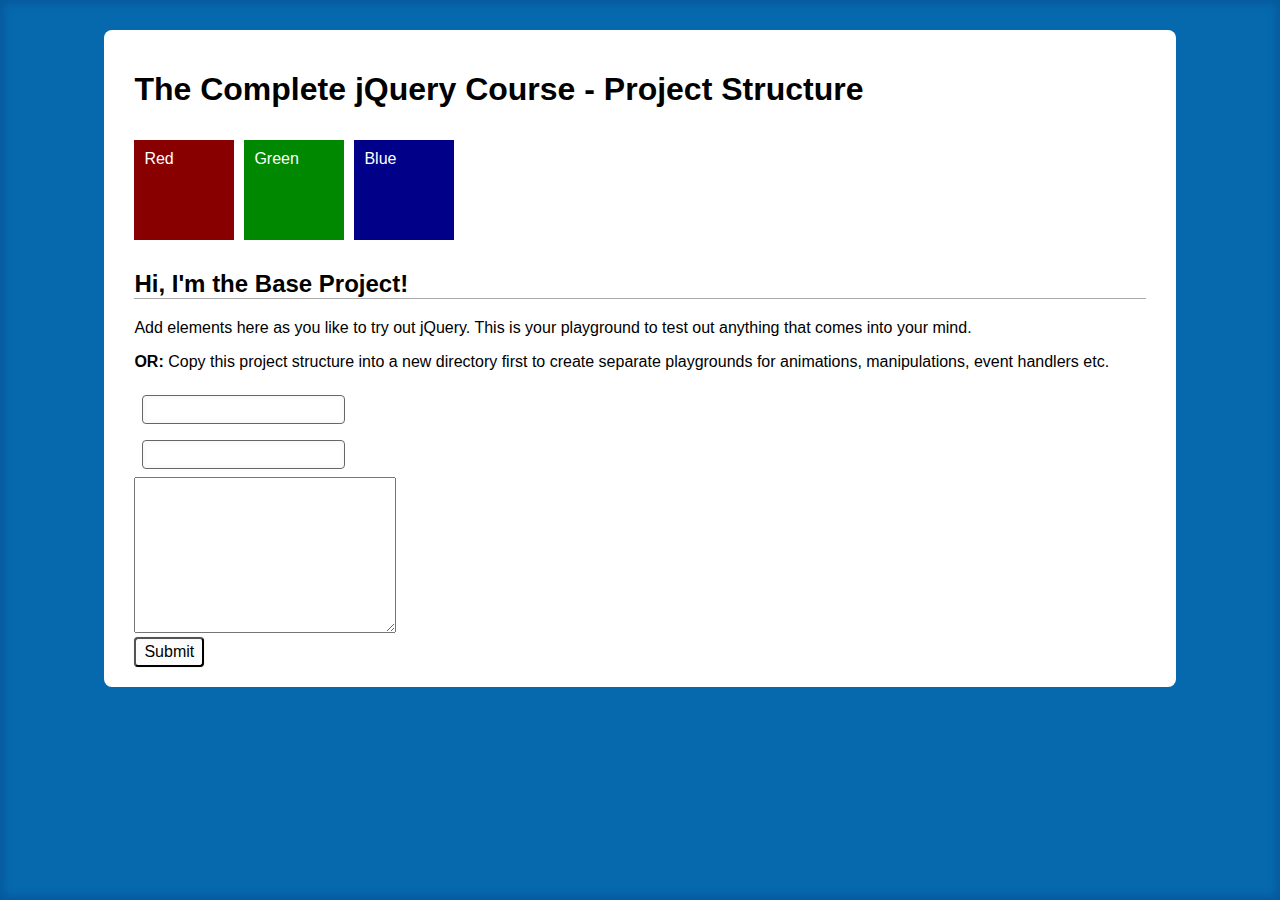
==== Event_Handlers/key_events/index.html @ 944108f5 "Key events along with focus/blur added." ====
<!DOCTYPE html>
<html lang="en">
<head>
  <meta charset="UTF-8">
  <script src="https://code.jquery.com/jquery-1.12.3.min.js" integrity="sha256-aaODHAgvwQW1bFOGXMeX+pC4PZIPsvn2h1sArYOhgXQ=" crossorigin="anonymous"></script>
  <script src="js/script.js"></script>
  <link rel="stylesheet" href="css/style.css">
  <title>The Complete jQuery Course - Project Structure</title>
</head>
<body>
  <div id="content">
    <h1>The Complete jQuery Course - Project Structure</h1>

    <div class="red-box">Red</div>
    <div class="green-box">Green</div>
    <div class="blue-box">Blue</div>
    <div class="clear"></div>

    <h2>Hi, I'm the Base Project!</h2>
    <p>Add elements here as you like to try out jQuery. This is your playground to test out anything that comes into your mind.</p>
    <p><strong>OR:</strong> Copy this project structure into a new directory first to create separate playgrounds for animations, manipulations, event handlers etc.</p>
    <div>
      <form action="">
        <input type="text" id="name" value=""><br>
        <input type="password" value=""><br>
        <textarea name="message" id="message" cols="30" rows="10"></textarea><br>
        <input type="submit" value="Submit">
      </form>
    </div>
  </div>
</body>
</html>
---- Event_Handlers/key_events/css/style.css ----
.lightbox {
  position: absolute;
  top: 0;
  left: 0;
  display: none;
  width: 30%;
  height: 60%;
  padding: 15% 35% 25% 35%;
  color: #000000;
  background-color: rgba(200, 100, 0, 0.9);
  text-align: center;
  text-shadow: #333 0 1px 0; }

.red-box {
  float: left;
  width: 80px;
  height: 80px;
  margin: 10px 10px 10px 0;
  padding: 10px;
  color: #ffffff;
  background-color: #880000; }

.green-box {
  float: left;
  width: 80px;
  height: 80px;
  margin: 10px 10px 10px 0;
  padding: 10px;
  color: #ffffff;
  background-color: #008800; }

.blue-box {
  float: left;
  width: 80px;
  height: 80px;
  margin: 10px 10px 10px 0;
  padding: 10px;
  color: #ffffff;
  background-color: #000088; }

.large {
  font-size: 125%;
}

.emphasize {
  color: #666;  
  font-style: italic;
}

fieldset {
  border-radius: 4px;
  -moz-border-radius: 4px;
  -webkit-border-radius: 4px; }

label {
  display: inline-block;
  min-width: 100px; }

input[type="text"], input[type="email"], input[type="password"], input[type="tel"] {
  margin: 8px;
  padding: 6px 12px;
  outline: none;
  border: 1px solid #666;
  border-radius: 4px;
  box-shadow: inset 0 0 3px 3px #fafafa; }

input[type="submit"] {
  font-family: "Trebuchet MS", Verdana, Arial, sans-serif;
  font-size: 16px;
  padding: 4px 8px;
  background-color: #fcfcfc;
  box-shadow: 0 0 1px 0 #aaa;
  -webkit-border-radius: 4px;
  -moz-border-radius: 4px;
  border-radius: 4px; }
  input[type="submit"]:hover {
    background-color: #f4f4f4;
    box-shadow: 0 0 1px 0 #ccc; }

html {
  min-height: 100%;
  background-color: #0769ad;
  box-shadow: 0 0 8px 4px #06599d inset; }

body {
  font-size: 16px;
  font-family: "Trebuchet MS", Verdana, Arial, sans-serif; }

.clear {
  clear: both; }

#content {
  overflow: auto;
  width: 80%;
  background-color: #fff;
  margin: 30px auto 0 auto;
  padding: 20px 30px;
  border-radius: 8px;
  -moz-border-radius: 8px;
  -webkit-border-radius: 8px; }

h1 {
  color: #000; }

h2 {
  border-bottom: 1px solid #aaa; }

#dashboard {
  position: absolute;
  width: 120px;
  height: 60%;
  left: -140px;
  top: 100px;
  padding: 20px;
  border-radius: 0 6px 6px 0;
  box-shadow: 0 0 3px 3px #f0f0f0;
  background-color: #999; }

.fancy-link {
  display: inline-block;
  text-decoration: none;
  color: #111199; }

.fancy-link:after {
  display: block;
  content: '';
  border-bottom: solid 1px #22a;
  transform: scaleX(0.0001);
  transition: transform 250ms ease-in-out; }

.fancy-link:hover:after {
  transform: scaleX(1); }

/*# sourceMappingURL=style.css.map */
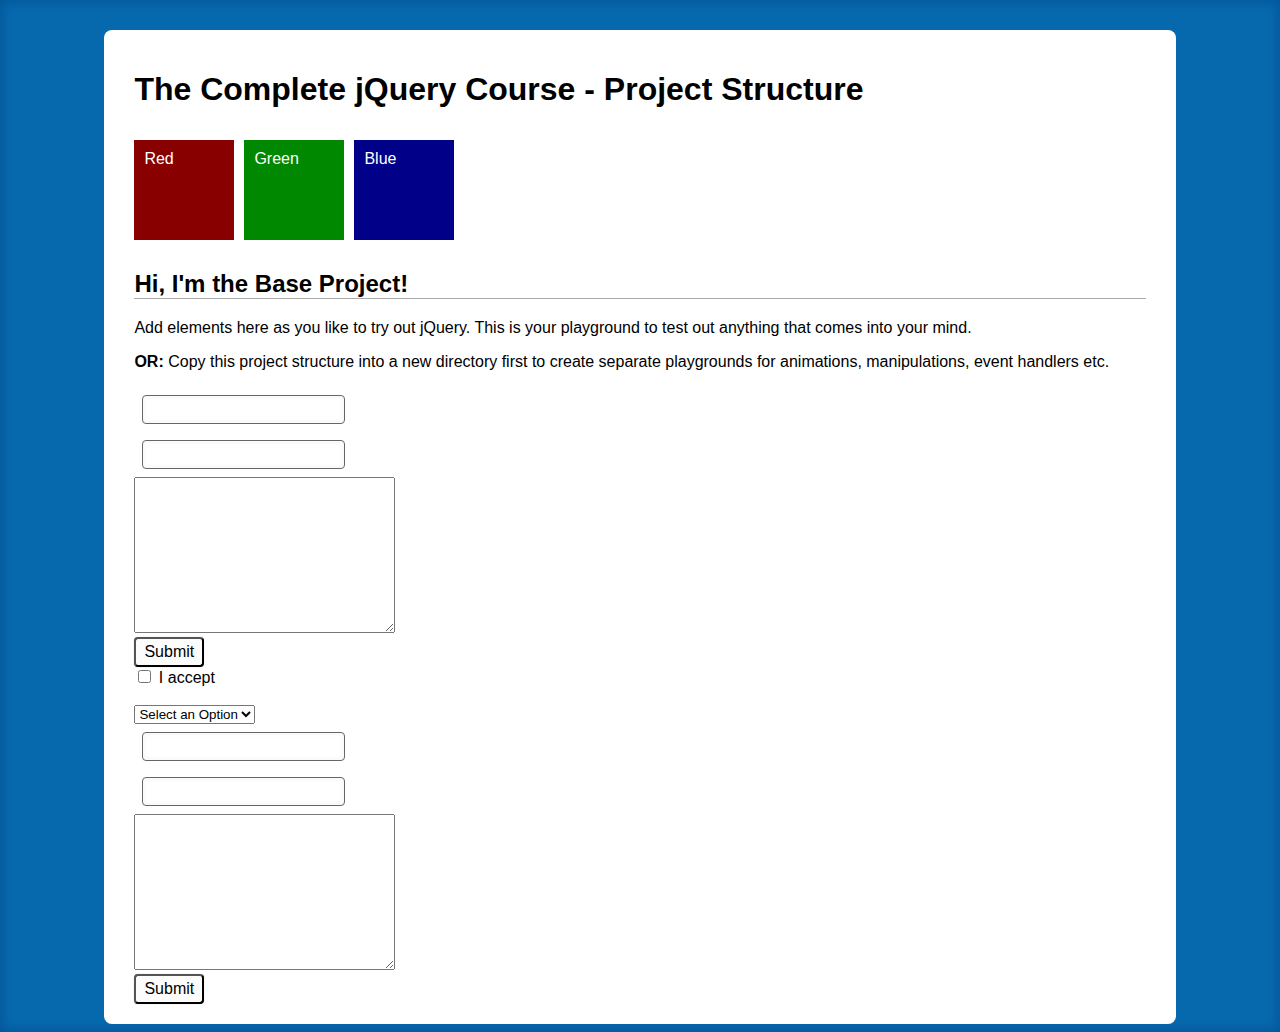
==== commit d84b54b9: "Adding in submit() example" ====
--- a/Event_Handlers/key_events/index.html
+++ b/Event_Handlers/key_events/index.html
@@ -26,6 +26,26 @@
         <textarea name="message" id="message" cols="30" rows="10"></textarea><br>
         <input type="submit" value="Submit">
       </form>
+
+      <input id="checkbox" type="checkbox" name="cb">
+      <label for="checkbox">I accept</label> <br>
+      <br>
+      
+      <!-- Selection with ID -->
+      <select name="" id="selection">
+        <option>Select an Option</option>
+        <option value="apples">Apples</option>
+        <option value="bananas">Bananas</option>
+        <option value="pears">Pears</option>
+      </select>
+
+      <!-- A form element without class or ID  -->
+    <form id="form" action="">
+      <input type="text" id="name" value=""><br>
+      <input type="password" value=""><br>
+      <textarea name="message" id="message" cols="30" rows="10"></textarea><br>
+      <input type="submit" value="Submit">
+    </form>
     </div>
   </div>
 </body>
